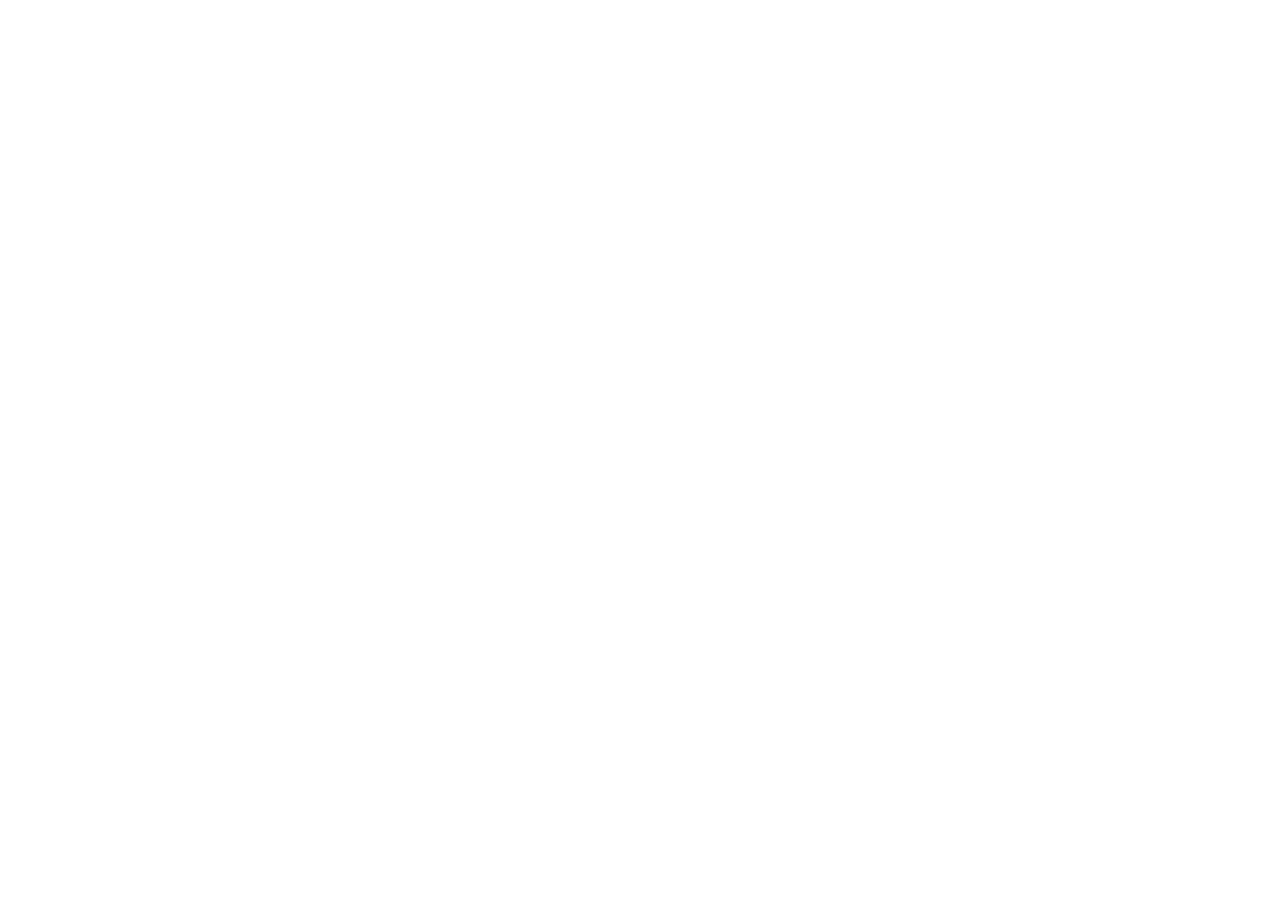
==== basics/index.html @ 21442026 "commit" ====
<!DOCTYPE html>
<html lang="en">
<head>
    <meta charset="UTF-8">
    <meta name="viewport" content="width=device-width, initial-scale=1.0">
    <title>Document</title>
</head>
<body>
     
</body>
</html>
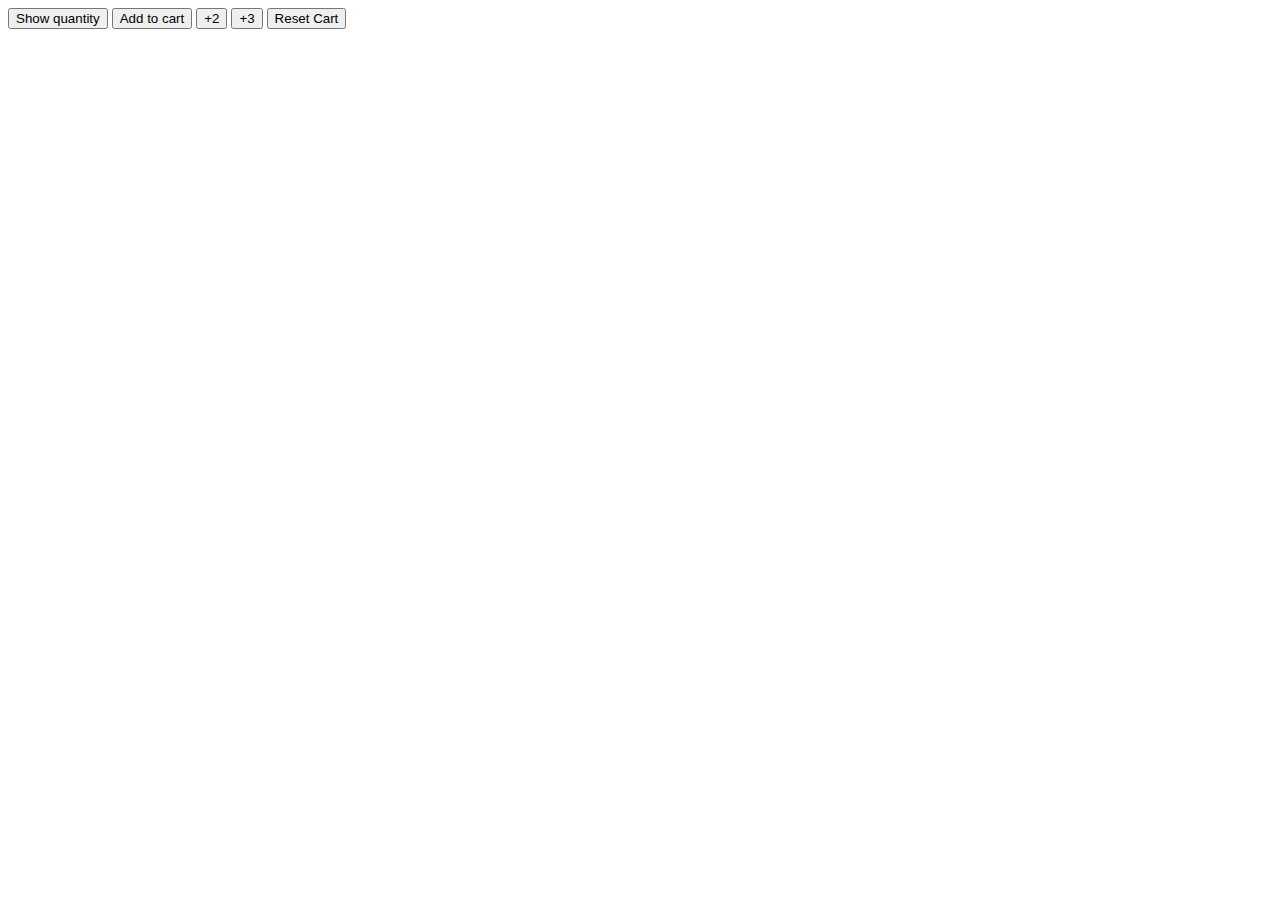
==== commit 7cc442c2: "commit" ====
--- a/basics/index.html
+++ b/basics/index.html
@@ -6,6 +6,42 @@
     <title>Document</title>
 </head>
 <body>
+    <button onclick= "
+    console.log(`Cart quantity = ${cartQuantity}`);
+    ">
+        Show quantity
+    </button>
+
+    <button onclick="
+     cartQuantity = cartQuantity +1;
+     console.log(`Cart Quantity : ${cartQuantity}`);
+    ">
+        Add to cart
+    </button>
+
+    <button onclick="
+     cartQuantity = cartQuantity + 2;
+     console.log(`cart quantity = ${cartQuantity}`)
+    
+    ">+2</button>
+
+    <button onclick="
+     cartQuantity = cartQuantity + 3;
+     console.log(`Cart quantity is ${cartQuantity}`);
+    ">+3</button>
+
+
+    <button onclick="
+     cartQuantity = 0;
+     console.log(`cart is reset`);
+     console.log(`Cart quantity = ${cartQuantity}`);
      
+    
+    ">Reset Cart</button>
+
+
+    <script>
+        let cartQuantity = 0;
+    </script>
 </body>
 </html>